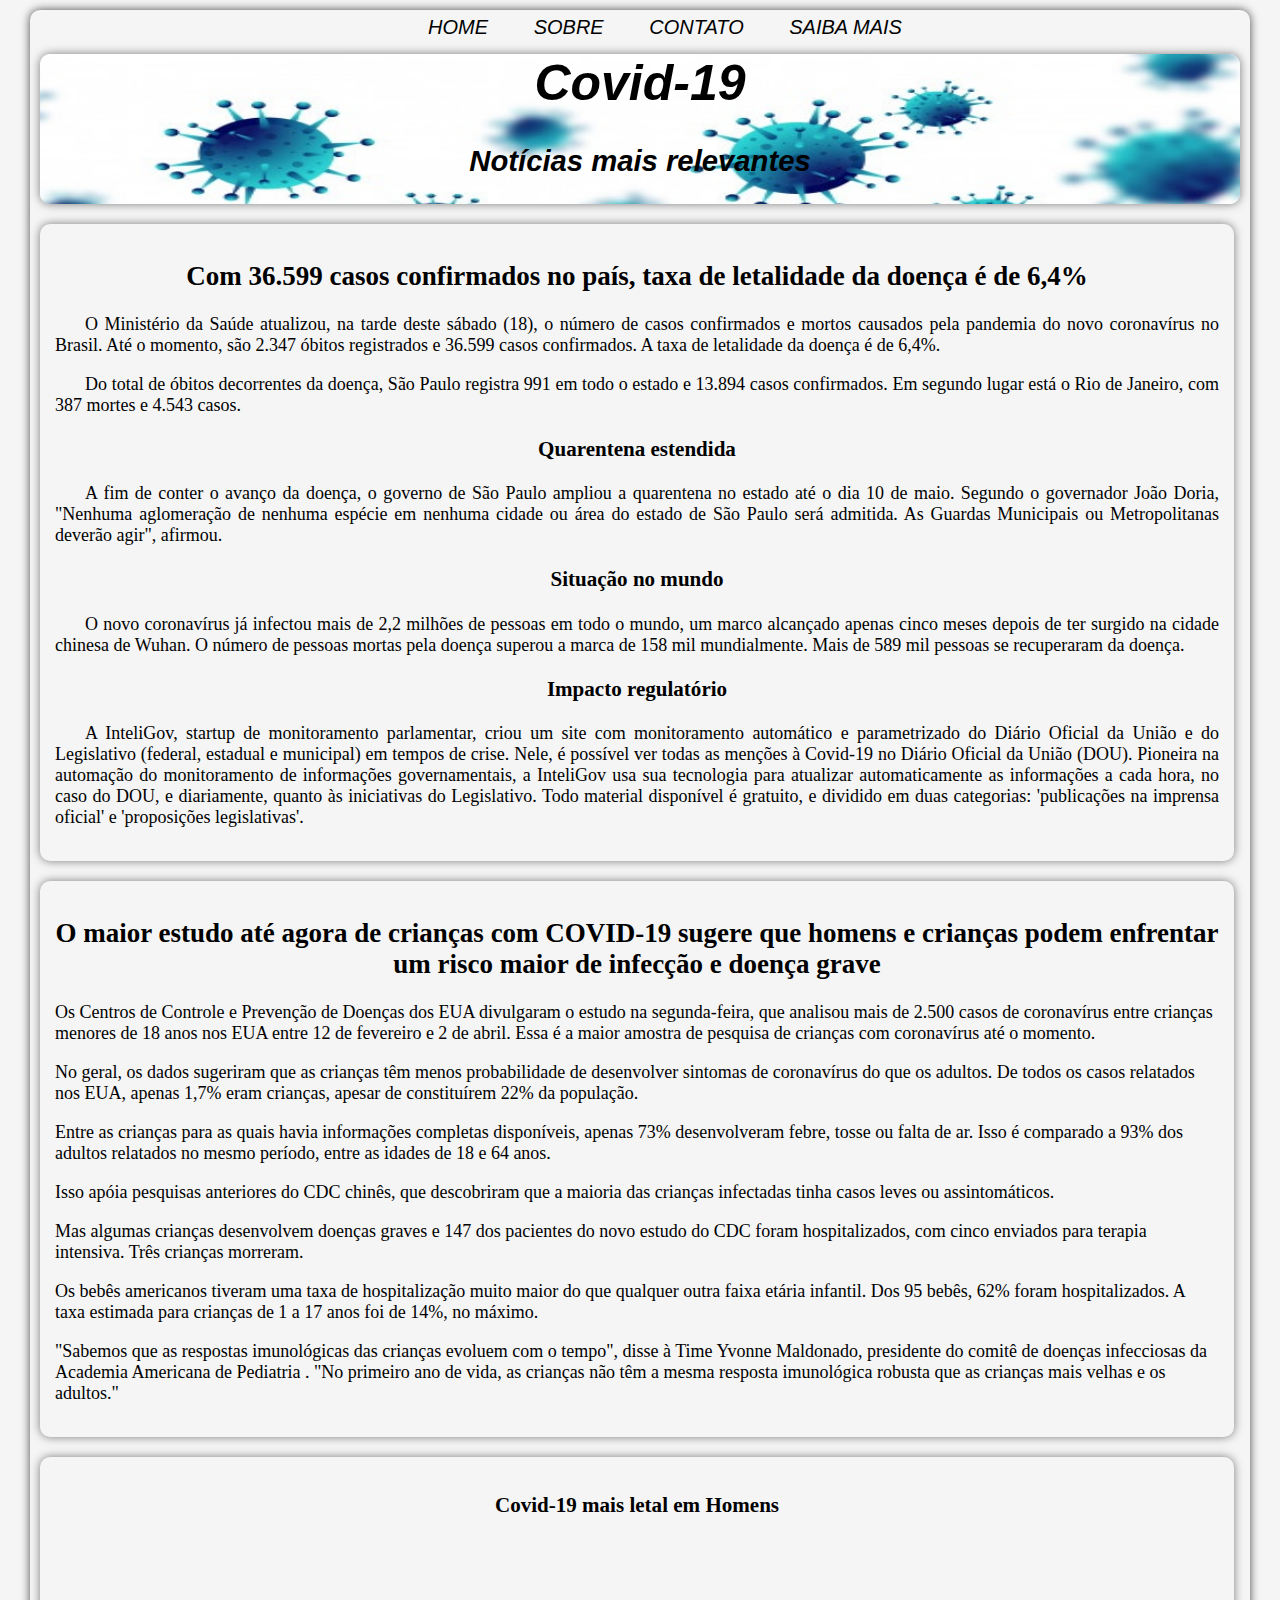
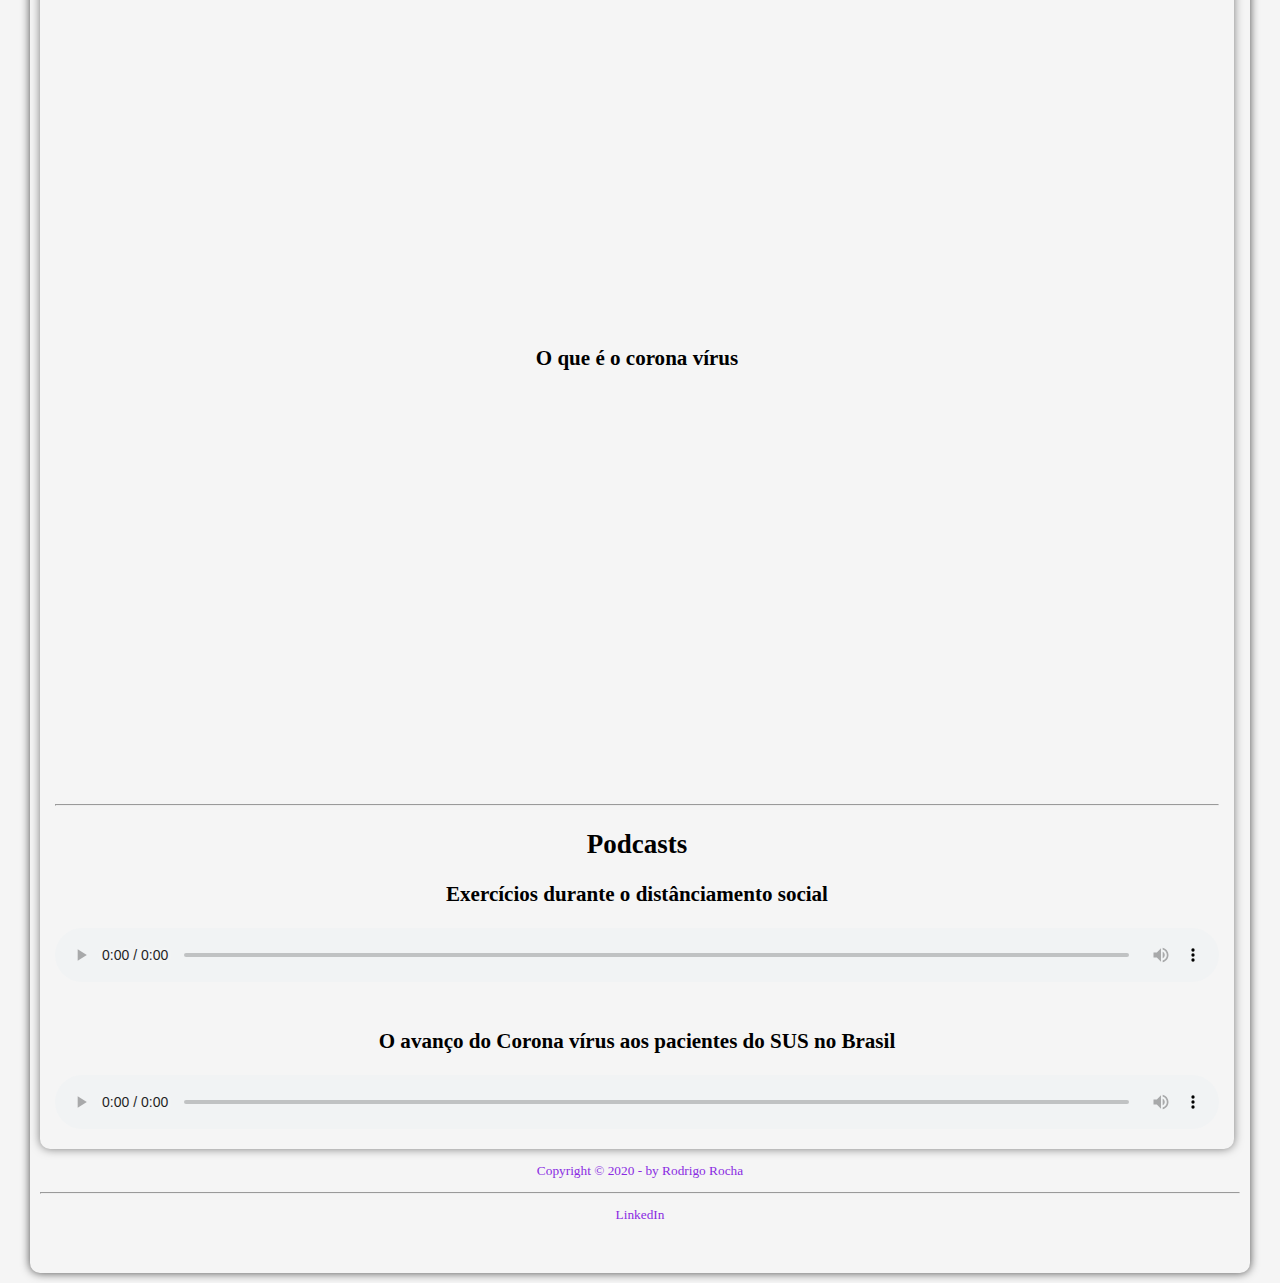
==== index.html @ 6cc4a47e "site" ====
<!DOCTYPE html>
<html lang="pt-BR">

<head>
    <meta charset="UTF-8">
    <meta name="viewport" content="width=device-width, initial-scale=1.0">
    <meta http-equiv="X-UA-Compatible" content="ie=edge">
    <link rel="stylesheet" href="estilo.css">
    <title>Notícias relevantes sobre a Covid-19</title>
</head>

<body>
    <header id="cabecalho">
        <h1>Covid-19</h1>
        <h3>Notícias mais relevantes</h3>
        <br>

        <nav id="menu">
            <ul type="disc">
                <li><a href=""></a>Home</li>
                <li><a href=""></a>Sobre</li>
                <li><a href=""></a>Contato</li>
                <li><a href=""></a>Saiba mais</li>
            </ul>
        </nav>
    </header>
   
    <main id="corpo">
        <article id="artigoPrincipal">
            <h2>Com 36.599 casos confirmados no país, taxa de letalidade da doença é de 6,4%</h2>

            <p>O Ministério da Saúde atualizou, na tarde deste sábado (18), o número de casos confirmados e mortos
                causados pela pandemia do novo coronavírus no Brasil. Até o momento, são 2.347 óbitos registrados e
                36.599 casos confirmados. A taxa de letalidade da doença é de 6,4%.</p>
                
            <p>Do total de óbitos decorrentes da doença, São Paulo registra 991 em todo o estado e 13.894 casos
                confirmados. Em segundo lugar está o Rio de Janeiro, com 387 mortes e 4.543 casos.</p>
            <h3>Quarentena estendida</h3>
            <p>A fim de conter o avanço da doença, o governo de São Paulo ampliou a quarentena no estado até o dia 10 de
                maio. Segundo o governador João Doria, "Nenhuma aglomeração de nenhuma espécie em nenhuma cidade ou área
                do estado de São Paulo será admitida. As Guardas Municipais ou Metropolitanas deverão agir", afirmou.
            </p>
            <h3>Situação no mundo</h3>
            <p>O novo coronavírus já infectou mais de 2,2 milhões de pessoas em todo o mundo, um marco alcançado apenas
                cinco meses depois de ter surgido na cidade chinesa de Wuhan. O número de pessoas mortas pela doença
                superou a marca de 158 mil mundialmente. Mais de 589 mil pessoas se recuperaram da doença.</p>
            <h3>Impacto regulatório</h3>
            <p>A InteliGov, startup de monitoramento parlamentar, criou um site com monitoramento automático e
                parametrizado do Diário Oficial da União e do Legislativo (federal, estadual e municipal) em tempos de
                crise. Nele, é possível ver todas as menções à Covid-19 no Diário Oficial da União (DOU).

                Pioneira na automação do monitoramento de informações governamentais, a InteliGov usa sua tecnologia
                para atualizar automaticamente as informações a cada hora, no caso do DOU, e diariamente, quanto às
                iniciativas do Legislativo.

                Todo material disponível é gratuito, e dividido em duas categorias: 'publicações na imprensa oficial' e
                'proposições legislativas'.</p>
        </article>

        <article id="artigo2">
            <h2>O maior estudo até agora de crianças com COVID-19 sugere que homens e crianças podem enfrentar um risco maior de infecção e doença grave</h2>
        <p>Os Centros de Controle e Prevenção de Doenças dos EUA divulgaram o estudo na segunda-feira, que analisou mais de 2.500 casos de coronavírus entre crianças menores de 18 anos nos EUA entre 12 de fevereiro e 2 de abril. Essa é a maior amostra de pesquisa de crianças com coronavírus até o momento.</p>
        <p>No geral, os dados sugeriram que as crianças têm menos probabilidade de desenvolver sintomas de coronavírus do que os adultos. De todos os casos relatados nos EUA, apenas 1,7% eram crianças, apesar de constituírem 22% da população.</p>
        <p>Entre as crianças para as quais havia informações completas disponíveis, apenas 73% desenvolveram febre, tosse ou falta de ar. Isso é comparado a 93% dos adultos relatados no mesmo período, entre as idades de 18 e 64 anos.</p>
        <p>Isso apóia pesquisas anteriores do CDC chinês, que descobriram que a maioria das crianças infectadas tinha casos leves ou assintomáticos.</p>
        <p>Mas algumas crianças desenvolvem doenças graves e 147 dos pacientes do novo estudo do CDC foram hospitalizados, com cinco enviados para terapia intensiva. Três crianças morreram.</p>
        <p>Os bebês americanos tiveram uma taxa de hospitalização muito maior do que qualquer outra faixa etária infantil. Dos 95 bebês, 62% foram hospitalizados. A taxa estimada para crianças de 1 a 17 anos foi de 14%, no máximo.</p>
        <p>"Sabemos que as respostas imunológicas das crianças evoluem com o tempo", disse à Time Yvonne Maldonado, presidente do comitê de doenças infecciosas da Academia Americana de Pediatria . "No primeiro ano de vida, as crianças não têm a mesma resposta imunológica robusta que as crianças mais velhas e os adultos."</p>

        </article>



        <article id="multimidia">
            
            <h3>Covid-19 mais letal em Homens</h3>
            <iframe src="https://www.youtube.com/embed/VRqaG24eL0I" frameborder="0" allow="accelerometer; autoplay; encrypted-media; gyroscope; picture-in-picture" allowfullscreen></iframe>

            <h3>O que é o corona vírus</h3>
            <iframe src="https://www.youtube.com/embed/e-JaQOeFxtI" frameborder="0" allow="accelerometer; autoplay; encrypted-media; gyroscope; picture-in-picture" allowfullscreen></iframe><br><br>

            <hr>
            <h2>Podcasts</h2>
            <h3>Exercícios durante o distânciamento social</h3>
        <audio id="podcast1" controls="controls">
            <source  src="/midia/O exercício físico durante o distanciamento social I AO PONTO.mp3.mp3" type="audio/mpeg"/>
            <source src="/midia/O exercício físico durante o distanciamento social I AO PONTO.oggvorbis.ogg" type="audio/ogg">
        </audio>
        <br><br>
        <h3>O avanço do Corona vírus aos pacientes do SUS no Brasil</h3>
        <audio id="podcast2" controls="controls">
            <source  src="/midia/O avanço do coronavírus sobre os pacientes do SUS I AO PONTO.mp3.mp3" type="audio/mpeg"/>
            <source src="/midia/O avanço do coronavírus sobre os pacientes do SUS I AO PONTO.oggvorbis.ogg" type="audio/ogg">
        </audio>
        </article>


    </main>

    <footer id="rodape">
        <p>Copyright &copy; 2020 - by Rodrigo Rocha</p>
        <hr>
        <p><a href="https://www.linkedin.com/in/rodrigo-oliveira-aa9b594b/" target="_blank">LinkedIn</a></p>

    </footer>

</body>

</html>
---- estilo.css ----
body {
    height: auto;
    width: 1200px;
    background-color: whitesmoke;
    margin: 10px auto 10px auto;
    padding: 10px;
    box-shadow: 0px 0px 10px rgba(0, 0, 0, 0.7);
    border-radius: 10px;
}
header#cabecalho {
    background-image: url(../img/background.png);
    width: 100%;
    height: 150px;
    background-size: 100%;
    background-attachment: scroll;
    box-shadow: 0px 0px 10px rgba(0, 0, 0, 0.5);
    border-radius: 10px;
    text-align: center;
    font-size: 25px;
    font-family: Verdana, Geneva, Tahoma, sans-serif;
    font-style: oblique;
}
header#cabecalho img {
    width: 70%;
    height: 70%;
}
nav#menu {
    display: block;
    font-size: 20px;
}

nav#menu ul {
    list-style: none;
    text-transform: uppercase;
    position: relative;
    top: -260px;
    left: 5px; 
}

nav#menu li {
    display: inline-block;
    padding: 10px;
    margin: 10px;
    transition: background-color 1s;
}

nav#menu li:hover {
    background-color:  rgba(112, 170, 247, 0.418);
    border-radius: 10px;
}

nav#menu h1 {
    display: none;
}

nav#menu a {
    text-decoration: none;
}

nav#menu a:hover {
    color: #ffff;
    text-decoration: underline;
}

audio{
    position: relative;
    width: 100%;
}

main#corpo {
    height: 100%;
    width: 100%;
    background-color: whitesmoke;

}


article{
    width: 97%;
    height: auto;
    border-radius: 10px;
    box-shadow: 0px 0px 10px rgba(0, 0, 0, 0.5);
    font-family: Cambria, Cochin, Georgia, Times, 'Times New Roman', serif;
    font-size: 18px;
    padding: 15px;
    margin-top: 20px;
}

article#artigoPrincipal p {
    text-align: justify;
    text-indent: 30px;
}
h1, h2, h3{
    text-align: center;
}
iframe{
    position: relative;
    margin-left: 300px;
    width:560px;
    height:380px;
    
}

footer#rodape {
    position: relative;
    width: 100%;
    height: 100px;
    border-radius: 10px;
    text-align: center;
    background-size: 100%;
    background-attachment: scroll;
}

footer#rodape p,
a,hr {
    text-decoration: none;
    color: blueviolet;
    font-size: 10pt;
}
section#linksAssociations{
    text-align: center;
    position: relative center;
}
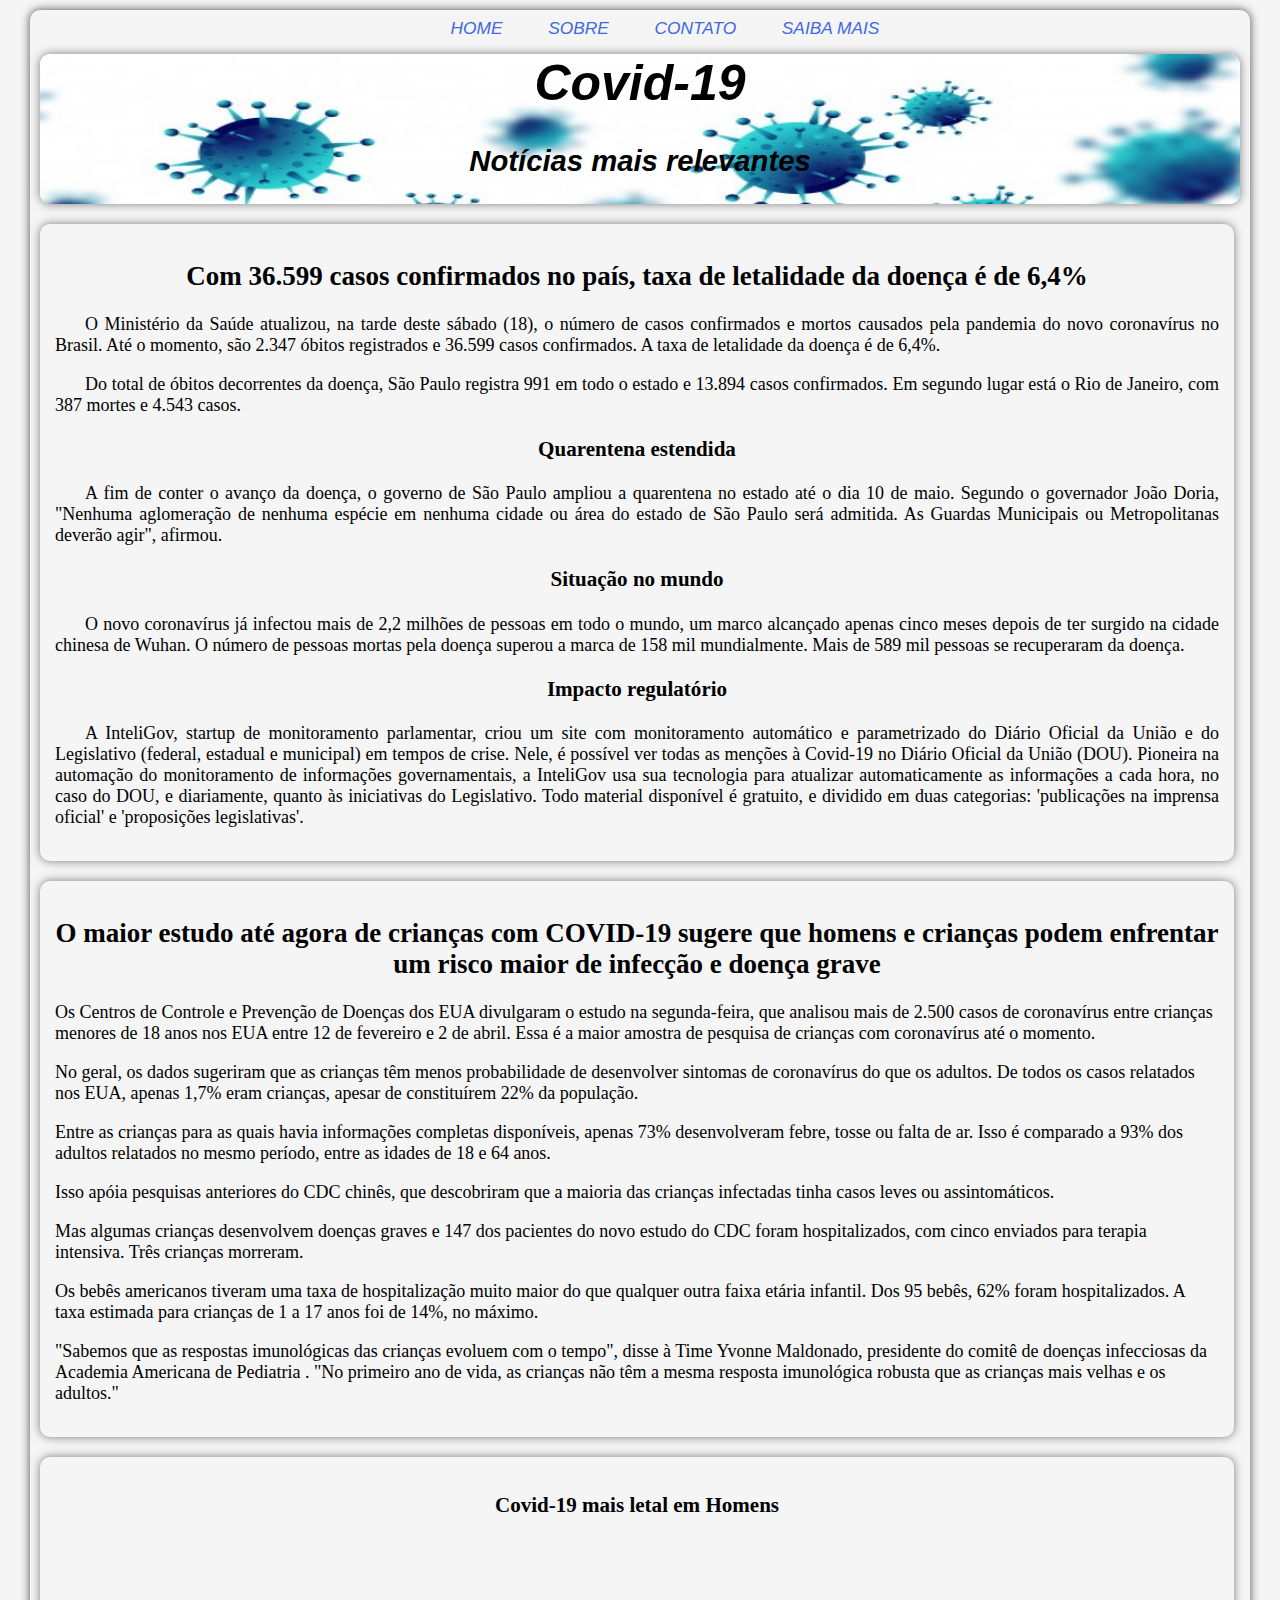
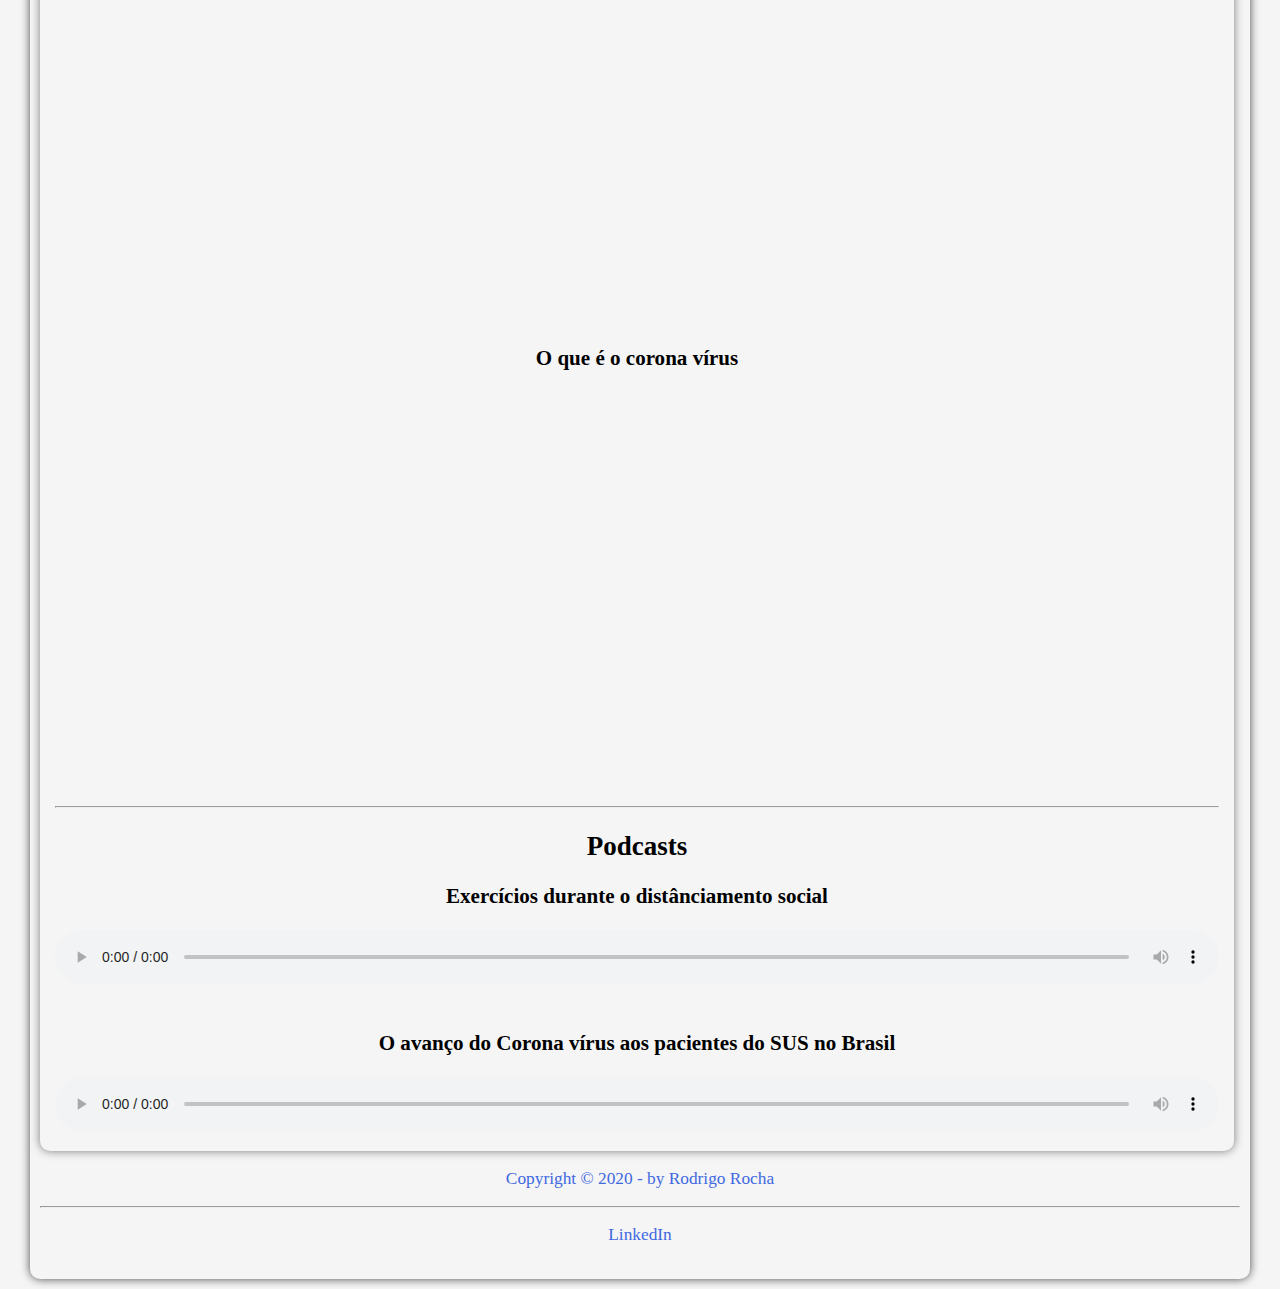
==== commit 832291db: "Implementações e melhoramentos" ====
--- a/index.html
+++ b/index.html
@@ -17,10 +17,10 @@
 
         <nav id="menu">
             <ul type="disc">
-                <li><a href=""></a>Home</li>
-                <li><a href=""></a>Sobre</li>
-                <li><a href=""></a>Contato</li>
-                <li><a href=""></a>Saiba mais</li>
+                <li><a href="index.html">Home</a></li>
+                <li><a href="Sobre.html">Sobre</a></li>
+                <li><a href="faleconosco.html">Contato</a></li>
+                <li><a href="saibaMais.html">Saiba mais</a></li>
             </ul>
         </nav>
     </header>
--- a/estilo.css
+++ b/estilo.css
@@ -8,7 +8,7 @@
     border-radius: 10px;
 }
 header#cabecalho {
-    background-image: url(../img/background.png);
+    background-image: url(/img/background.png);
     width: 100%;
     height: 150px;
     background-size: 100%;
@@ -55,6 +55,7 @@
 
 nav#menu a {
     text-decoration: none;
+    
 }
 
 nav#menu a:hover {
@@ -114,10 +115,24 @@
 footer#rodape p,
 a,hr {
     text-decoration: none;
-    color: blueviolet;
-    font-size: 10pt;
+    color: royalblue;
+    font-size: 13pt;
 }
 section#linksAssociations{
     text-align: center;
     position: relative center;
-}+}
+
+article#fontesPesquisa a {
+    text-decoration: none;
+    color: royalblue;
+    font-size: 20px;
+   
+}
+
+article#apresentacao img{
+    position: relative;
+    margin-left: 460px;
+    border-radius: 10px;
+}
+
